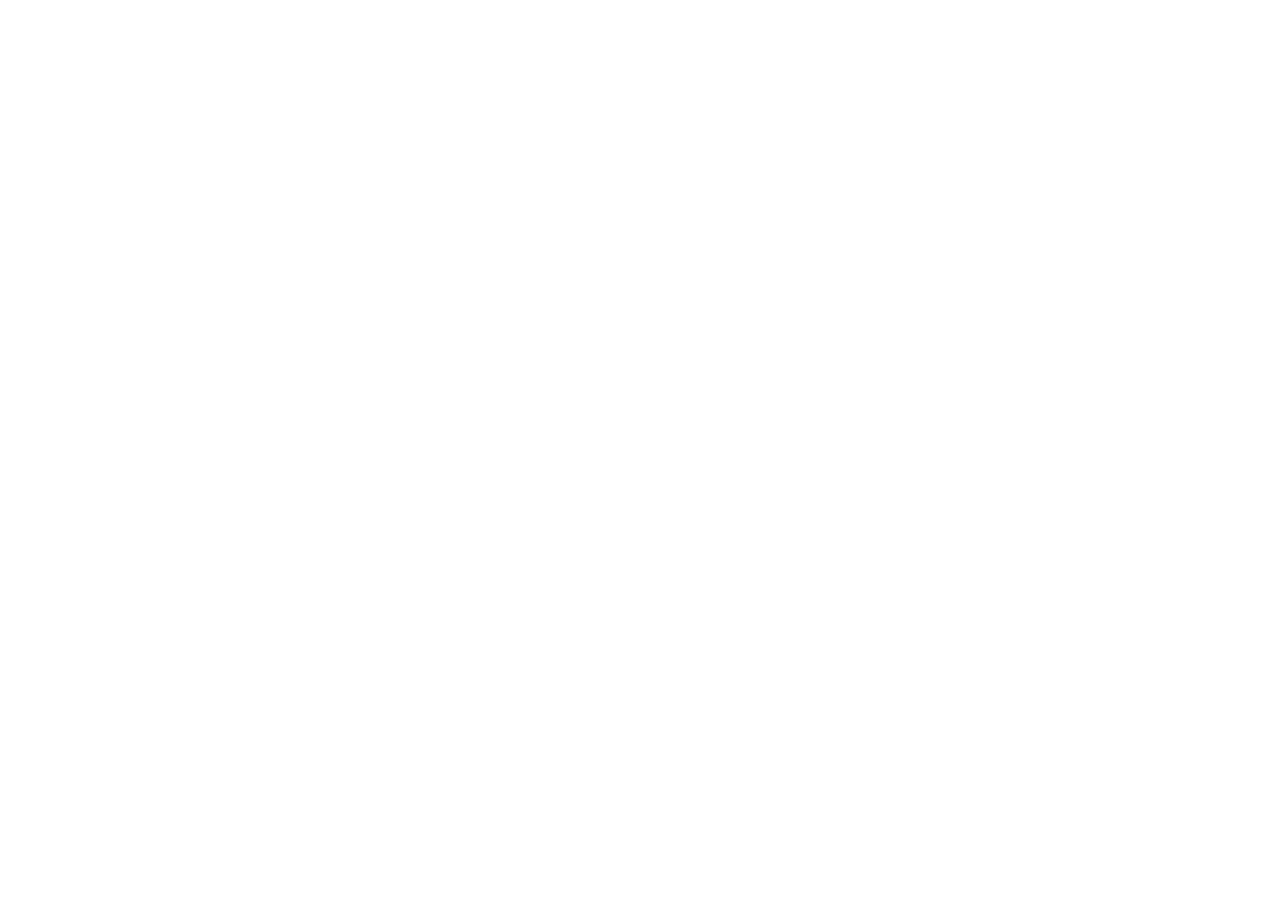
==== contact.html @ dc035dc2 "Created blank html pages and linked to CSS and Bootstrap" ====
<!DOCTYPE html>
<html lang="en">
  <head>
    <meta charset="UTF-8" />
    <meta http-equiv="X-UA-Compatible" content="IE=edge" />
    <meta name="viewport" content="width=device-width, initial-scale=1.0" />
    <title>Contact Croissant</title>
    <link rel="stylesheet" href="/src/style.css" />
    <link
      rel="stylesheet"
      href="https://stackpath.bootstrapcdn.com/bootstrap/4.3.1/css/bootstrap.min.css"
      integrity="sha384-ggOyR0iXCbMQv3Xipma34MD+dH/1fQ784/j6cY/iJTQUOhcWr7x9JvoRxT2MZw1T"
      crossorigin="anonymous"
    />
    <script
      src="https://code.jquery.com/jquery-3.3.1.slim.min.js"
      integrity="sha384-q8i/X+965DzO0rT7abK41JStQIAqVgRVzpbzo5smXKp4YfRvH+8abtTE1Pi6jizo"
      crossorigin="anonymous"
    ></script>
    <script
      src="https://cdnjs.cloudflare.com/ajax/libs/popper.js/1.14.7/umd/popper.min.js"
      integrity="sha384-UO2eT0CpHqdSJQ6hJty5KVphtPhzWj9WO1clHTMGa3JDZwrnQq4sF86dIHNDz0W1"
      crossorigin="anonymous"
    ></script>
    <script
      src="https://stackpath.bootstrapcdn.com/bootstrap/4.3.1/js/bootstrap.min.js"
      integrity="sha384-JjSmVgyd0p3pXB1rRibZUAYoIIy6OrQ6VrjIEaFf/nJGzIxFDsf4x0xIM+B07jRM"
      crossorigin="anonymous"
    ></script>
  </head>
  <body></body>
</html>
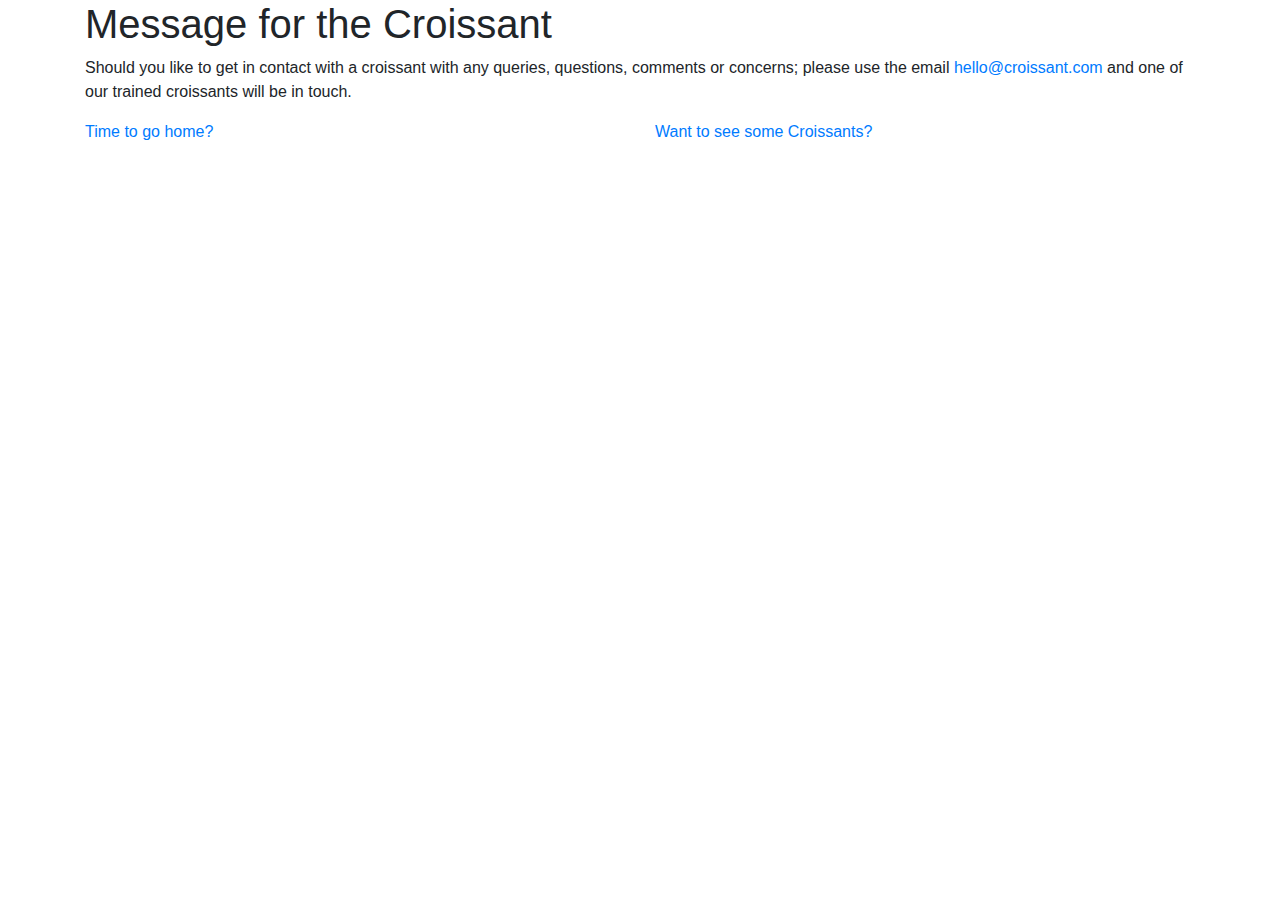
==== commit f1ef8e46: "Added links between pages, info and contact email" ====
--- a/contact.html
+++ b/contact.html
@@ -28,5 +28,25 @@
       crossorigin="anonymous"
     ></script>
   </head>
-  <body></body>
+  <body>
+    <div class="container">
+      <h1>Message for the Croissant</h1>
+      <p>
+        Should you like to get in contact with a croissant with any queries,
+        questions, comments or concerns; please use the email
+        <a href="mailto:hello@croissant.com">hello@croissant.com</a> and one of
+        our trained croissants will be in touch.
+      </p>
+    </div>
+    <div class="container">
+      <div class="row">
+        <div class="col-6">
+          <a href="/index.html">Time to go home?</a>
+        </div>
+        <div class="col-6">
+          <a href="/photo.html">Want to see some Croissants?</a>
+        </div>
+      </div>
+    </div>
+  </body>
 </html>
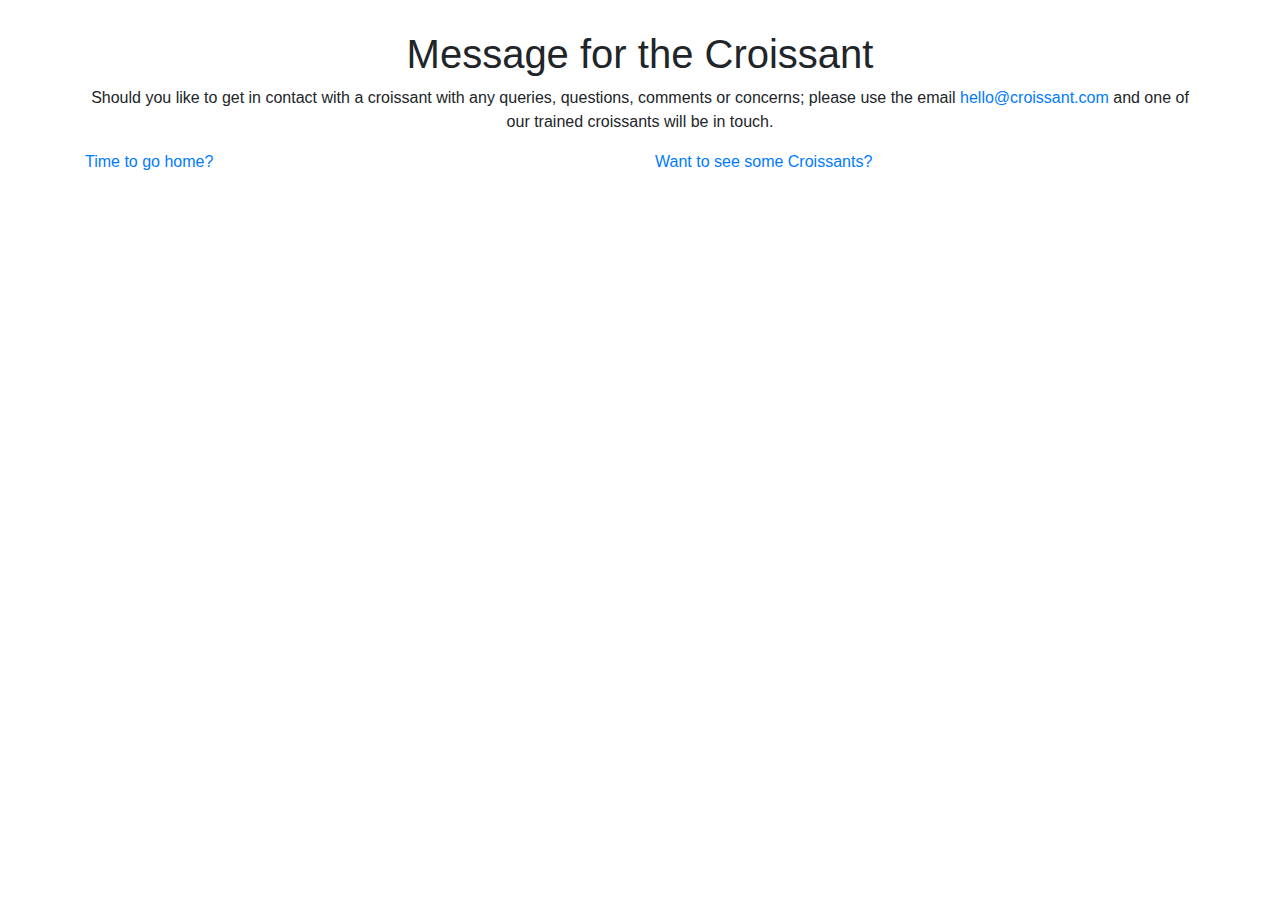
==== commit cf17e1b3: "Started CSS - switched link to after bootstrap to avoid overwrite" ====
--- a/contact.html
+++ b/contact.html
@@ -5,7 +5,6 @@
     <meta http-equiv="X-UA-Compatible" content="IE=edge" />
     <meta name="viewport" content="width=device-width, initial-scale=1.0" />
     <title>Contact Croissant</title>
-    <link rel="stylesheet" href="/src/style.css" />
     <link
       rel="stylesheet"
       href="https://stackpath.bootstrapcdn.com/bootstrap/4.3.1/css/bootstrap.min.css"
@@ -27,6 +26,7 @@
       integrity="sha384-JjSmVgyd0p3pXB1rRibZUAYoIIy6OrQ6VrjIEaFf/nJGzIxFDsf4x0xIM+B07jRM"
       crossorigin="anonymous"
     ></script>
+    <link rel="stylesheet" href="/src/style.css" />
   </head>
   <body>
     <div class="container">
--- a/src/style.css
+++ b/src/style.css
@@ -0,0 +1,18 @@
+/*:root {
+    primary-color:
+    secondary-color:
+}*/
+
+h1,
+h2,
+p {
+  text-align: center;
+}
+
+h1 {
+  padding-top: 30px;
+}
+
+h2 {
+  font-size: 5px;
+}
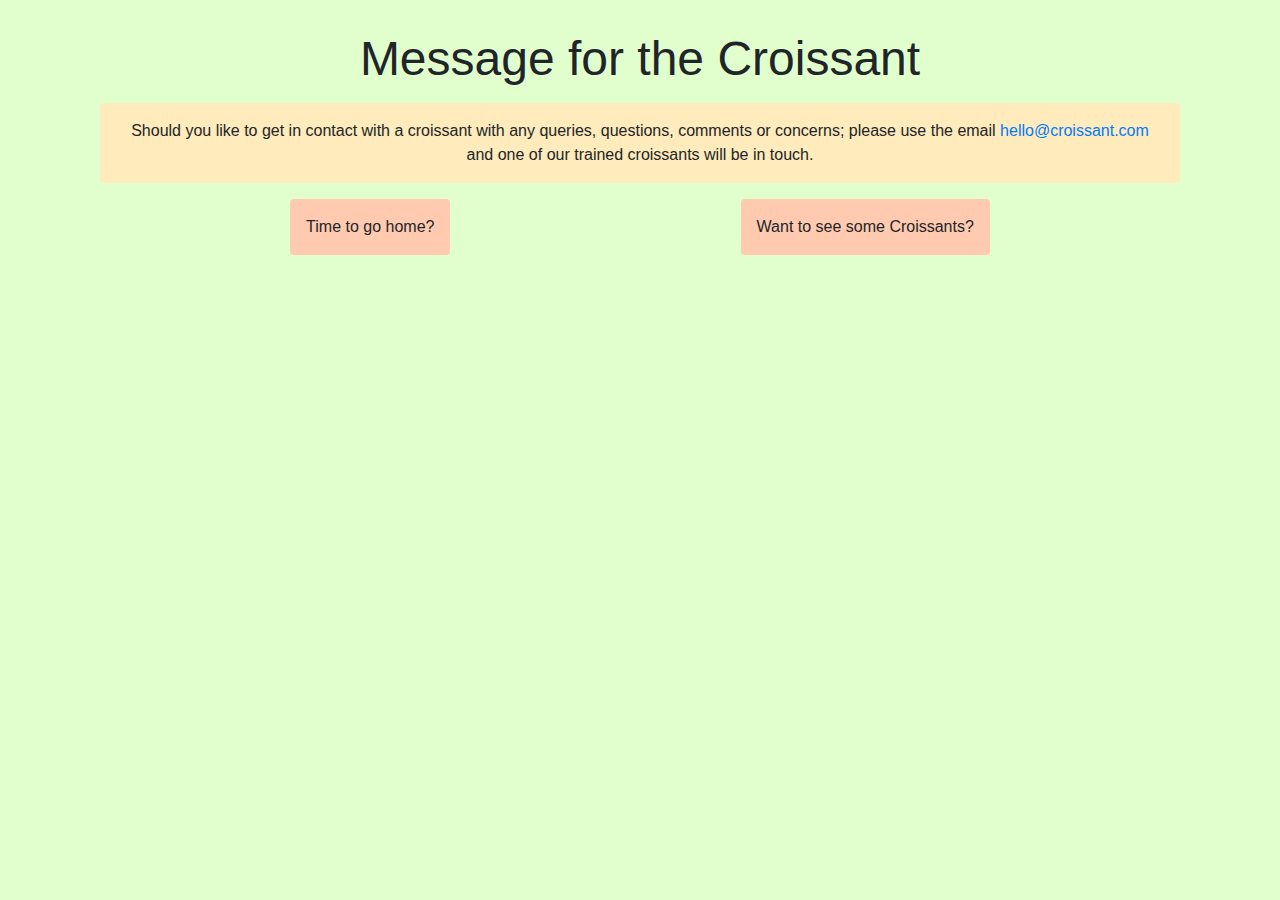
==== commit 1e62f94a: "Added CSS colors, sizing and spacing" ====
--- a/contact.html
+++ b/contact.html
@@ -38,15 +38,9 @@
         our trained croissants will be in touch.
       </p>
     </div>
-    <div class="container">
-      <div class="row">
-        <div class="col-6">
-          <a href="/index.html">Time to go home?</a>
-        </div>
-        <div class="col-6">
-          <a href="/photo.html">Want to see some Croissants?</a>
-        </div>
-      </div>
+    <div class="navigation">
+      <a href="/index.html" class="btn button">Time to go home?</a>
+      <a href="/photo.html" class="btn button">Want to see some Croissants?</a>
     </div>
   </body>
 </html>
--- a/src/style.css
+++ b/src/style.css
@@ -1,7 +1,12 @@
-/*:root {
-    primary-color:
-    secondary-color:
-}*/
+:root {
+  --primary-color: #e0ffcd;
+  --secondary-color: #ffcab0;
+  --accent-color: #ffebbb;
+}
+
+body {
+  background: var(--primary-color);
+}
 
 h1,
 h2,
@@ -10,9 +15,50 @@
 }
 
 h1 {
+  font-size: 48px;
   padding-top: 30px;
 }
 
 h2 {
-  font-size: 5px;
+  font-size: 26px;
+  font-style: italic;
 }
+
+p {
+  background: var(--accent-color);
+  border-radius: 4px;
+  padding: 16px;
+  margin: 15px;
+}
+
+@media (max-width: 576px) {
+  img {
+    padding: 20px;
+  }
+}
+
+@media (min-width: 576px) {
+  .rectangle {
+    margin-top: 32px;
+  }
+}
+
+.photo-bar {
+  margin-top: 15px;
+}
+
+.navigation {
+  margin-top: 16px;
+  margin-bottom: 16px;
+  display: flex;
+  justify-content: space-evenly;
+}
+
+.button {
+  background: var(--secondary-color);
+  padding: 15px;
+}
+
+.button:hover {
+  text-decoration: underline;
+}
